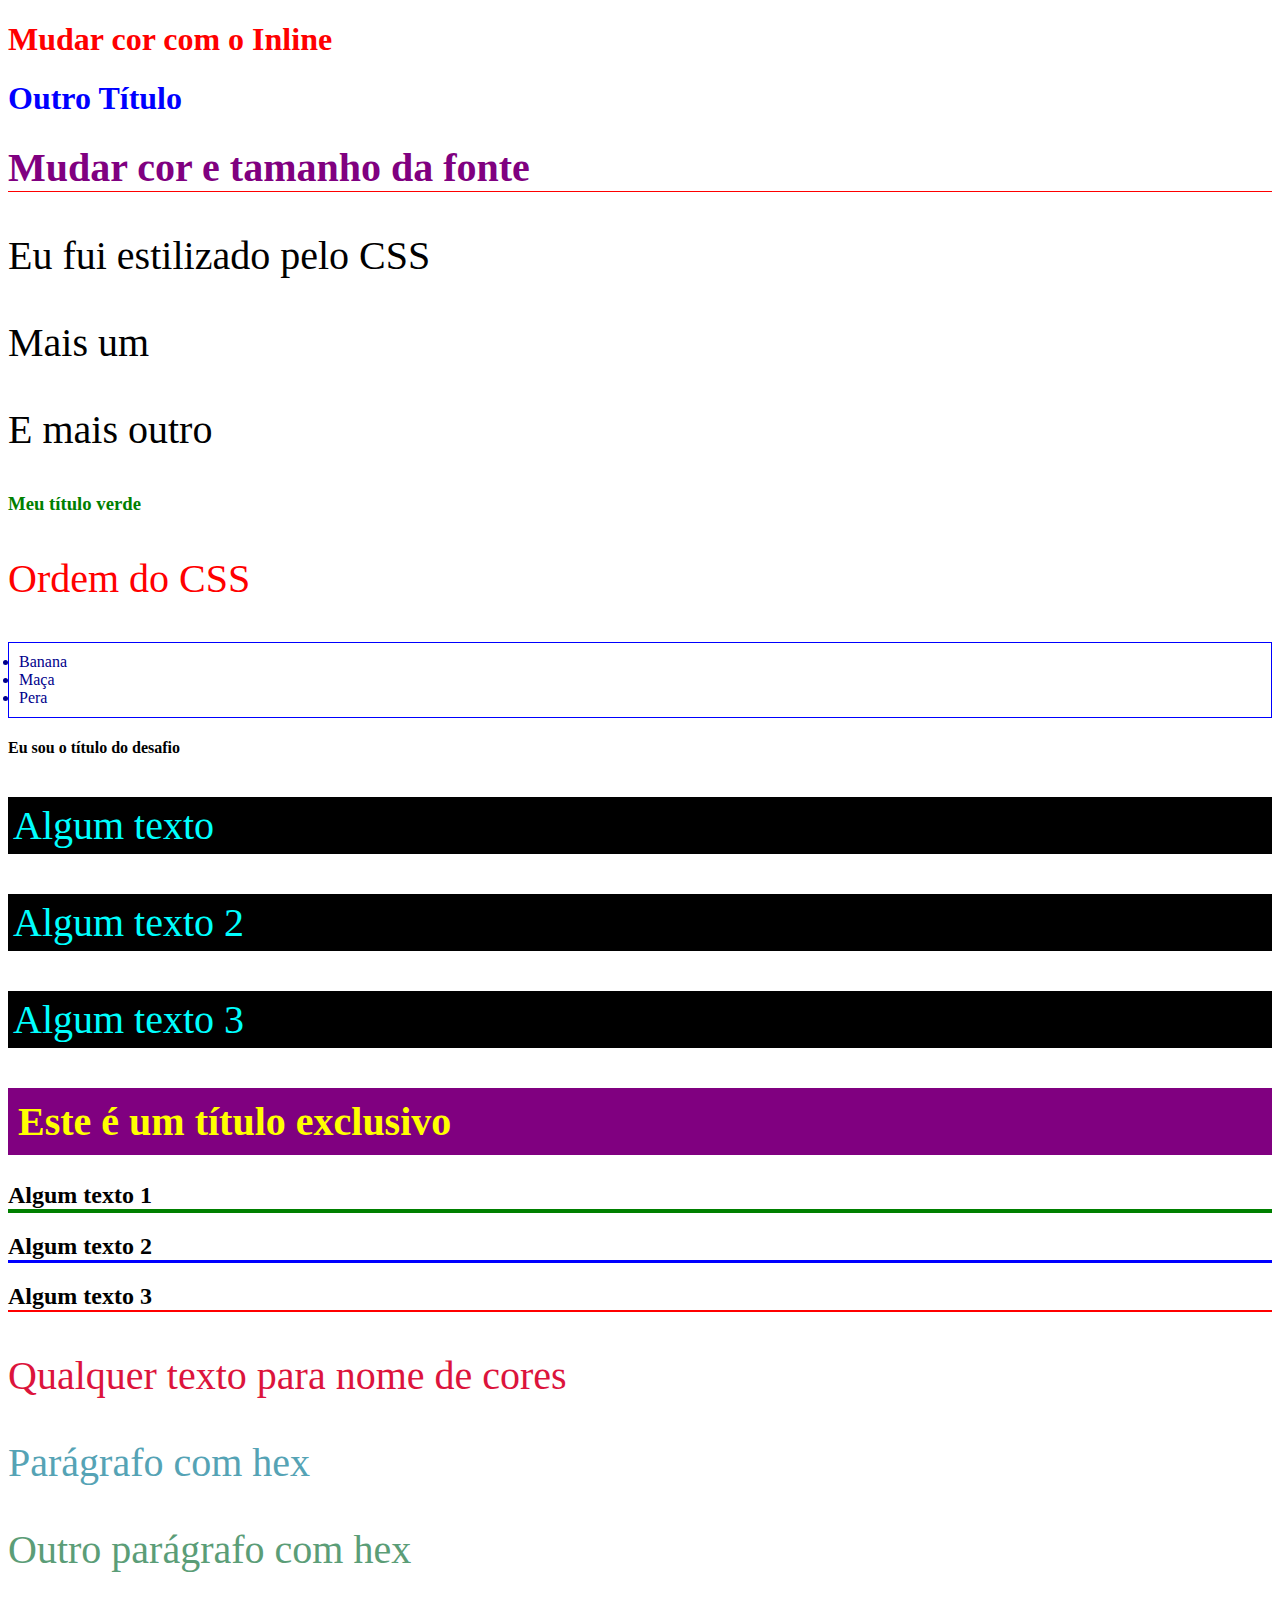
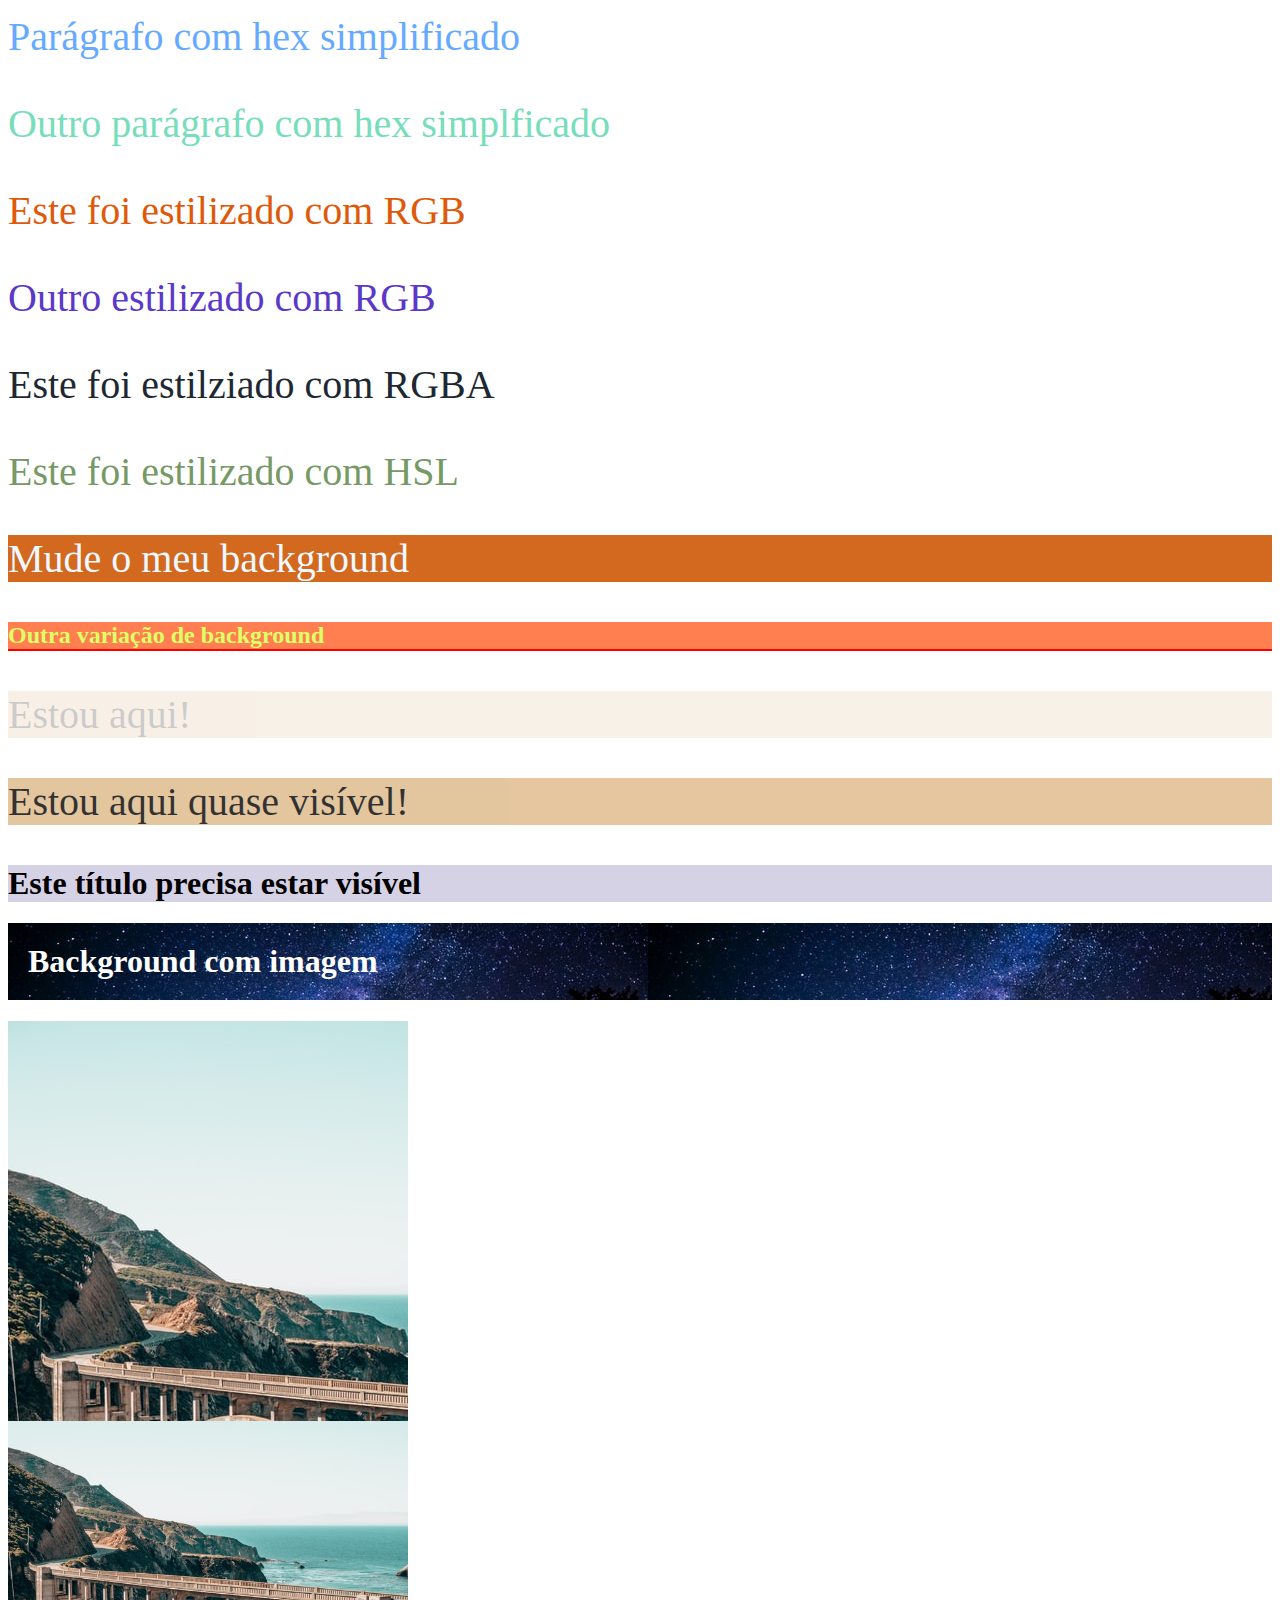
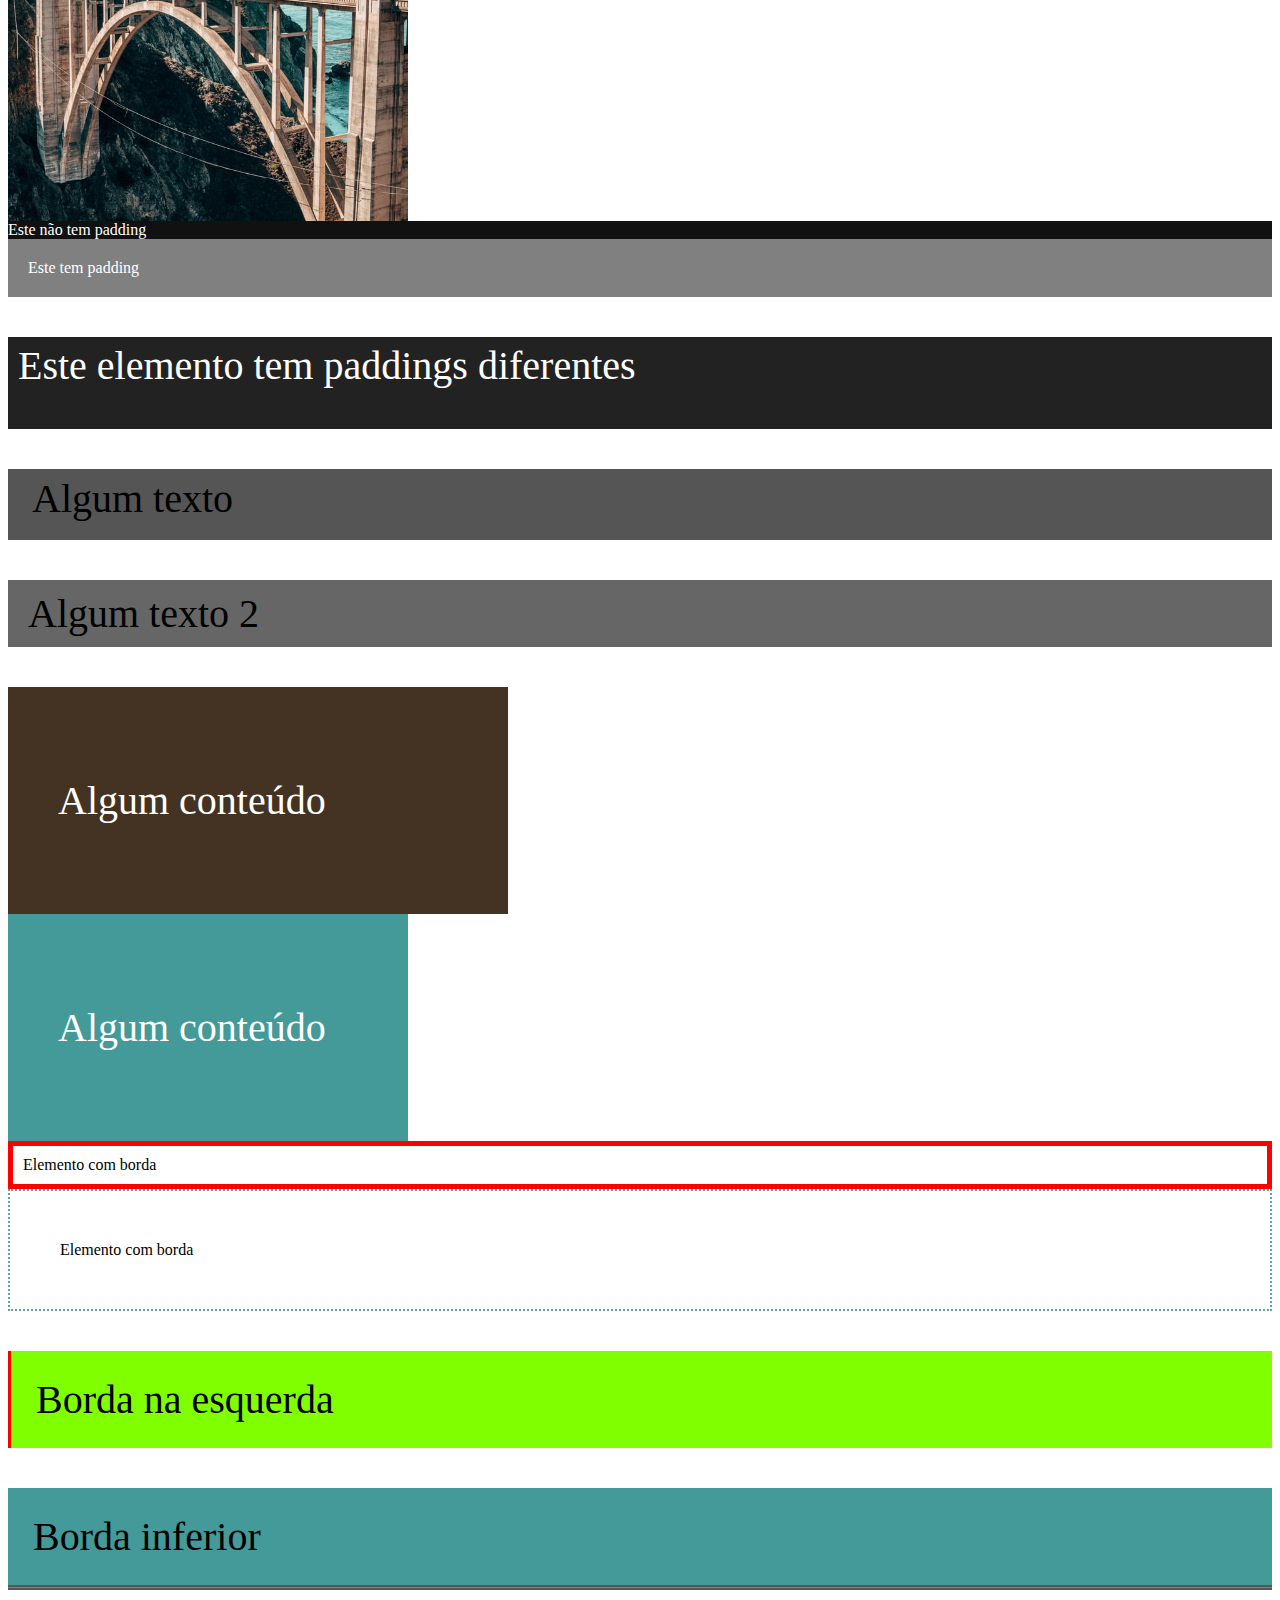
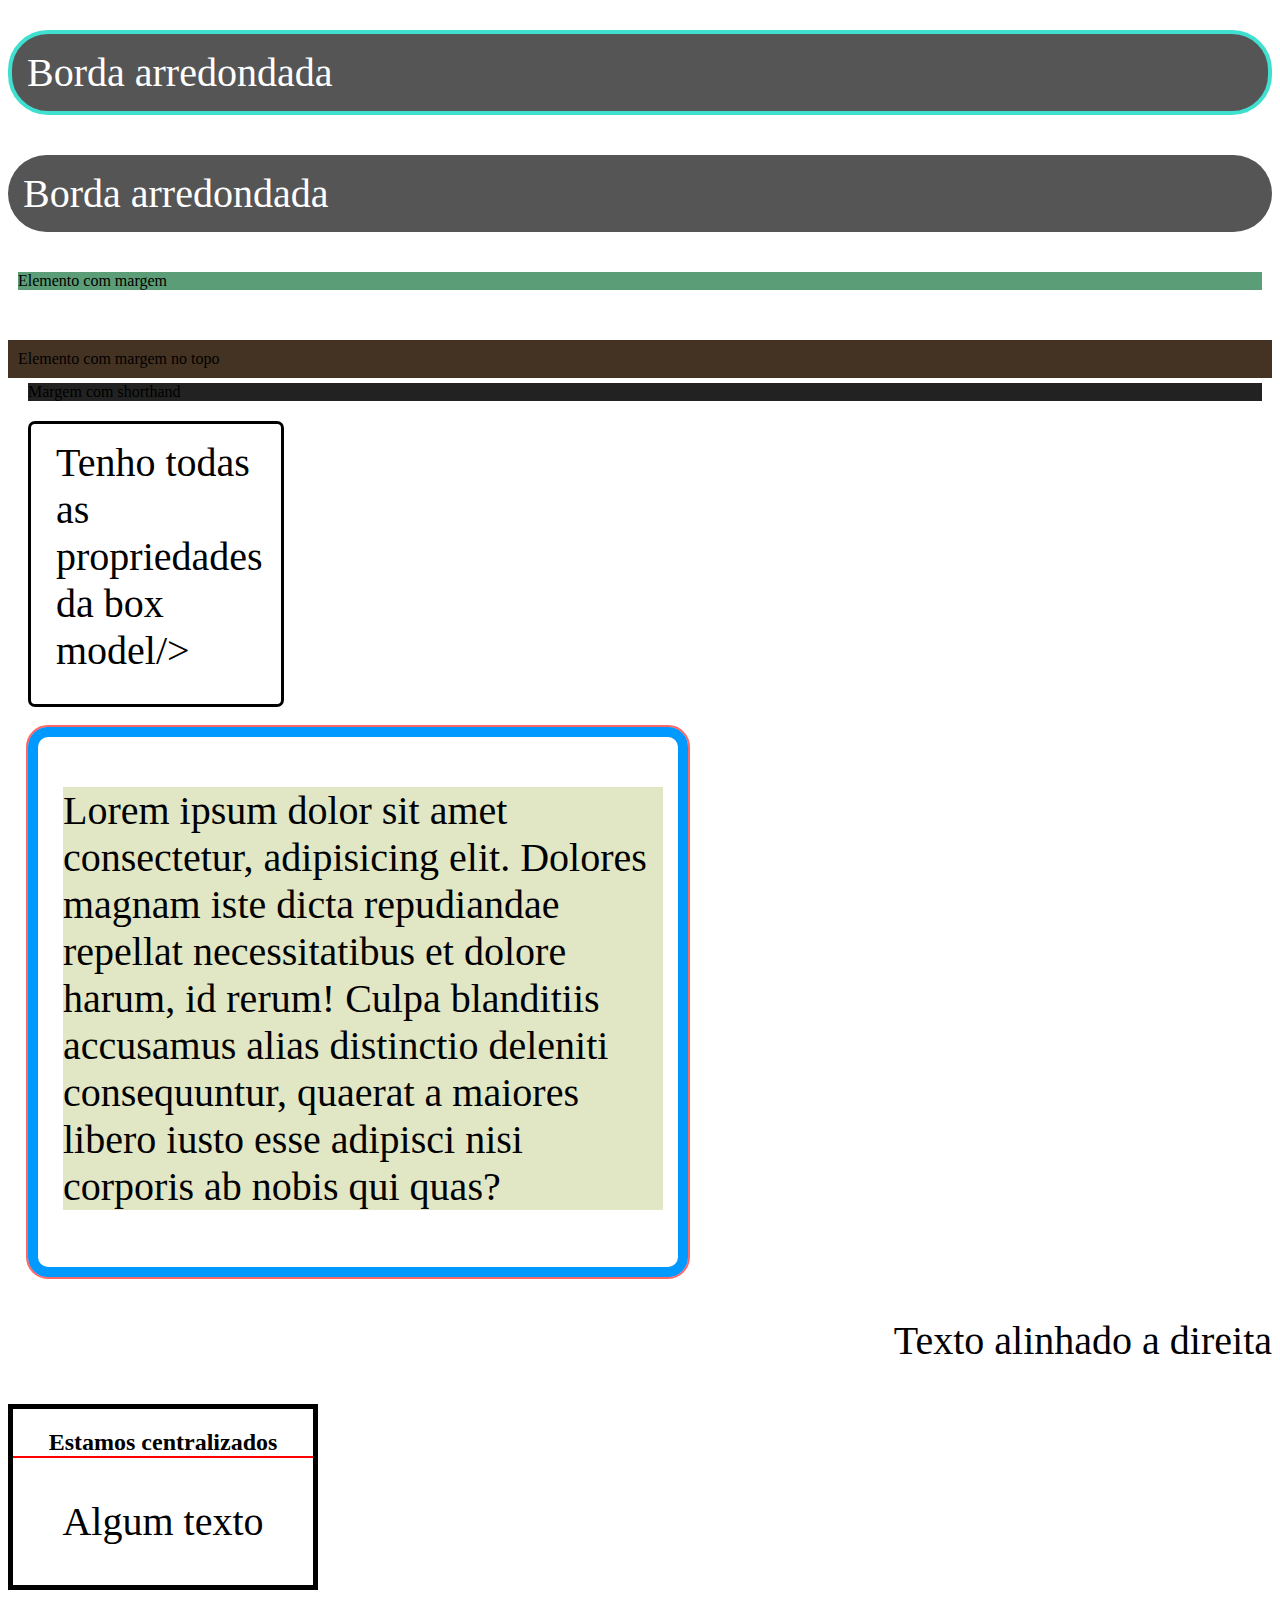
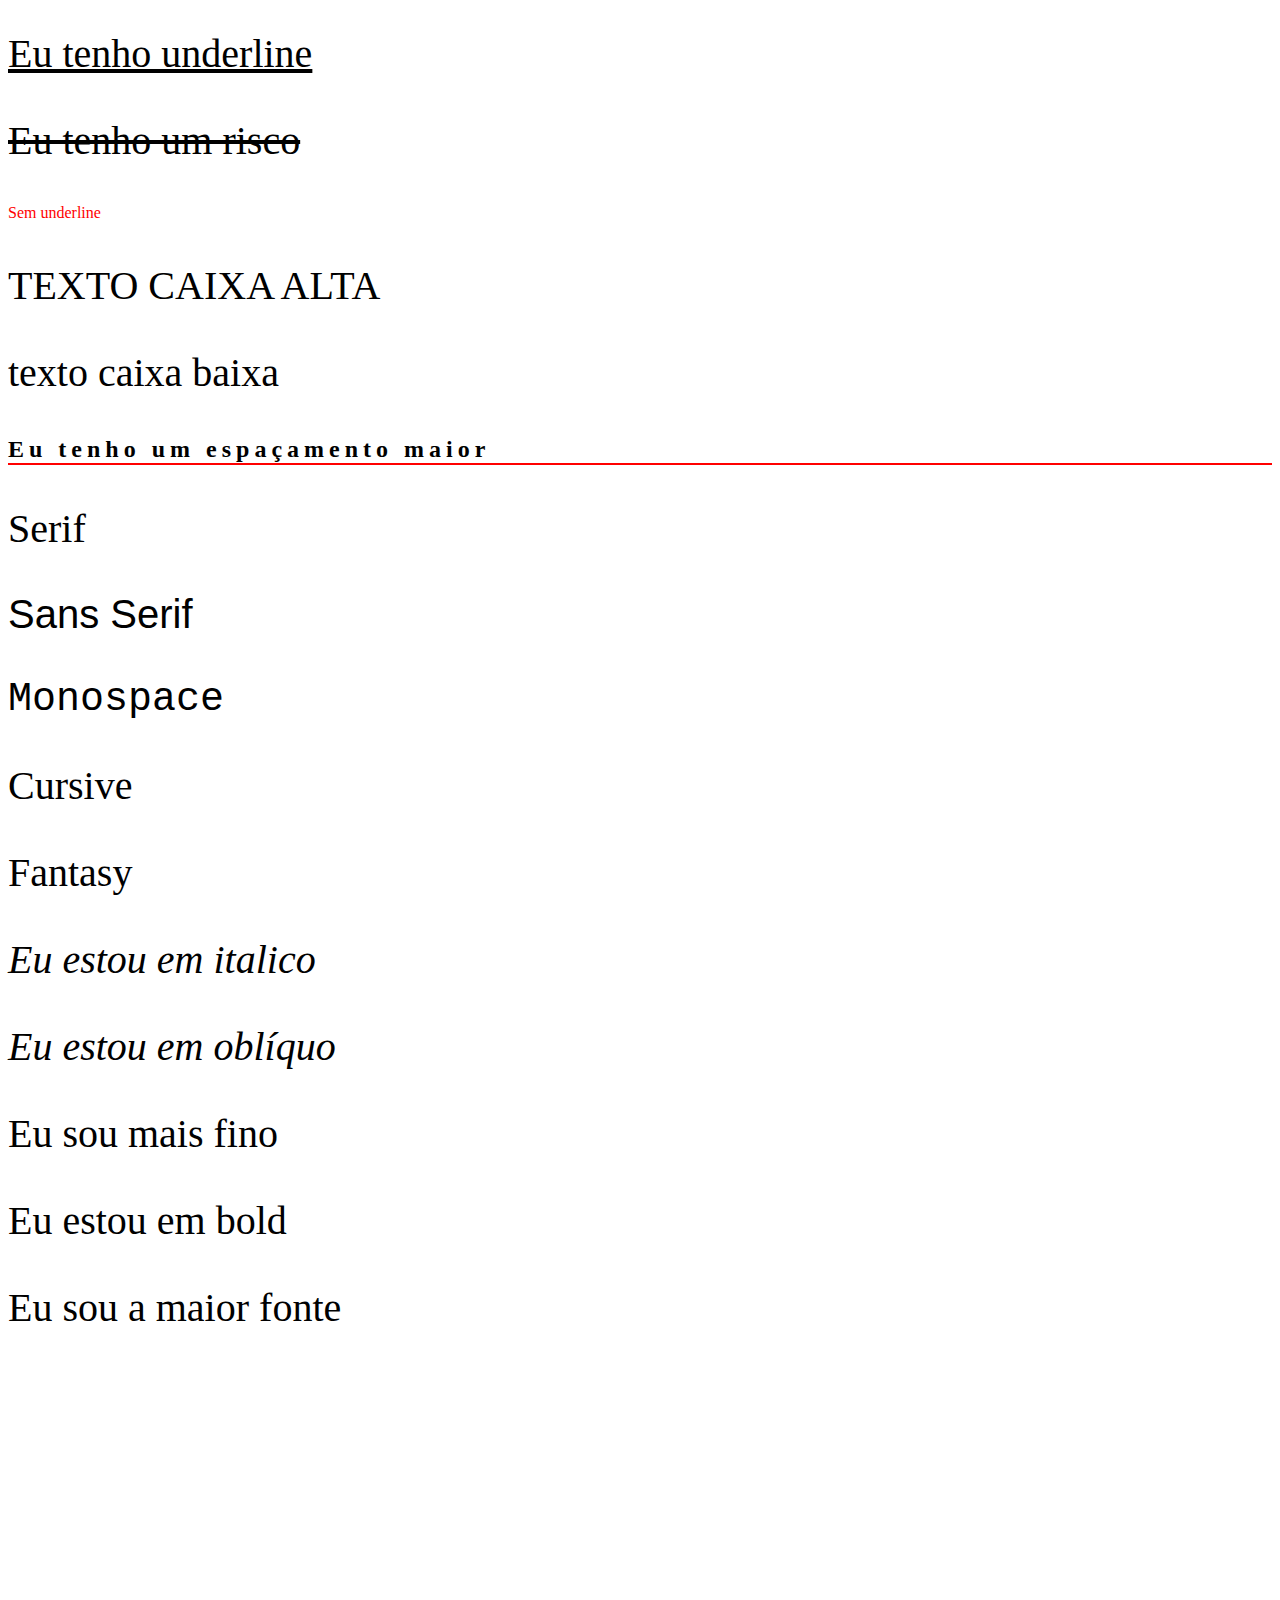
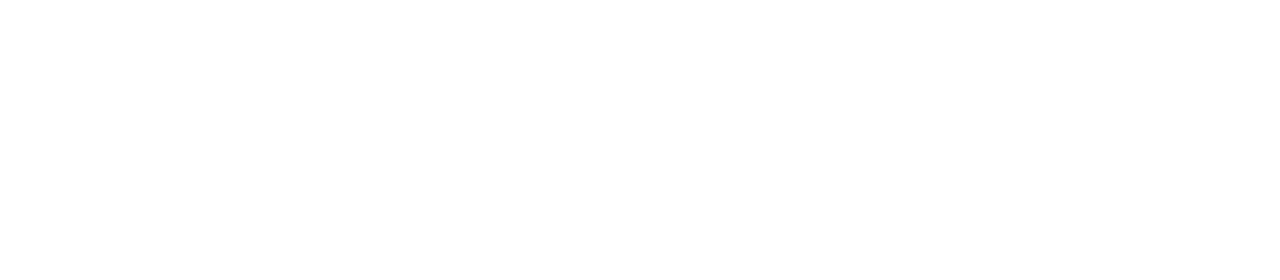
==== Curso/index.html @ 687581b0 "Antes tarde do que nunca" ====
<!DOCTYPE html>
<html lang="pt">

<head>
    <meta charset="UTF-8" />
    <meta name="viewport" content="width=device-width, initial-scale=1.0" />
    <title>CSS</title>
    <style>
        p {
            /* color: gold; */
            font-size: 40px;
        }
    </style>

    <!-- Cascading Style Sheets CSS-->

    <link rel="stylesheet" href="css/styles.css" />
    <link rel="stylesheet" href="css/lists.css" />
</head>

<body>
    <!--1 - Inline CSS-->
    <h1 style="color: red">Mudar cor com o Inline</h1>
    <h1 style="color: blue">Outro Título</h1>

    <!-- 2 - Múltiplas regras-->
    <h1 style="
                color: purple;
                font-size: 40px;
                border-bottom: 1px solid red;
            ">
        Mudar cor e tamanho da fonte
    </h1>

    <!-- 3 - Internal CSS-->

    <p>Eu fui estilizado pelo CSS</p>
    <p>Mais um</p>
    <p>E mais outro</p>

    <!-- 4 - External CSS-->

    <h3>Meu título verde</h3>

    <!-- 5 - Ordem do CSS-->
    <p style="color: red">Ordem do CSS</p>

    <!-- 6 - Multiplos CSS-->
    <ul>
        <li>Banana</li>
        <li>Maça</li>
        <li>Pera</li>
    </ul>

    <!-- 7 - desafio 2-->

    <h4>Eu sou o título do desafio</h4>

    <!-- 8 - Classes -->
    <p class="paragraph">Algum texto</p>
    <p class="paragraph">Algum texto 2</p>
    <p class="paragraph">Algum texto 3</p>

    <!-- 9 - Id -->
    <h1 id="exclusive-title">Este é um título exclusivo</h1>

    <!-- 10 - Multiplas regras, ordem do css -->

    <h2 id="algum-titulo" class="title">Algum texto 1</h2>
    <h2 class="title">Algum texto 2</h2>
    <h2>Algum texto 3</h2>

    <!-- 11 - Nome de cor -->

    <p class="color-name">Qualquer texto para nome de cores</p>

    <!-- 12 - Hex -->

    <p class="hex">Parágrafo com hex</p>
    <p class="hex-2">Outro parágrafo com hex</p>

    <!-- 13 - Hex Simplificado -->

    <p class="hex-simplificado">Parágrafo com hex simplificado</p>
    <p class="hex-simplficado2">Outro parágrafo com hex simplficado</p>

    <!-- 14 - RGB -->

    <p class="rgb">Este foi estilizado com RGB</p>
    <p class="mixed-rgb">Outro estilizado com RGB</p>

    <!-- 15 - RGBA -->
    <p class="rgba">Este foi estilziado com RGBA</p>

    <!-- 16 - HSL -->

    <p class="hsl">Este foi estilizado com HSL</p>

    <!-- 17 - Background Color -->

    <p class="bg">Mude o meu background</p>
    <h2 class="bg-2">Outra variação de background</h2>

    <!-- 18 - Opacidade no Background -->

    <div class="bg-opacity">
        <p>Estou aqui!</p>
    </div>

    <div class="bg-opacity-2">
        <p>Estou aqui quase visível!</p>
    </div>

    <!-- 19 - Opacidade no Background com RGBa -->
    <div class="rgba-opacity">
        <h1>Este título precisa estar visível</h1>
    </div>

    <!-- 20 - Background Image -->
    <h1 class="bg-image">Background com imagem</h1>

    <!-- 21 - Centralizar imagem de background -->
    <div class="not-centered-bg"></div>
    <div class="centered-bg"></div>

    <!-- 22 - Largura e Altura -->
    <div class="height-width"></div>
    <div class="height-width-2"></div>

    <!-- 23 - Padding -->

    <div class="without-padding">Este não tem padding</div>
    <div class="padding">Este tem padding</div>

    <!-- 24 - Padding individual-->
    <p class="padding-individual">Este elemento tem paddings diferentes</p>

    <!-- 25 - Shsorthand padding-->
    <p class="shorthand-padding">Algum texto</p>
    <p class="shorthand-padding-2">Algum texto 2</p>
    
    <!-- 26 Padding com Width-->
     <div class="without-border-box">
        <p>Algum conteúdo</p>

     </div>
     <div class="border-box">
        <p>Algum conteúdo</p>
     </div>

     <!-- 27 - Border -->
     <div class="border">Elemento com borda</div>
     <div class="border-2">Elemento com borda</div>
     
     <!-- 28 - Border, lados individuais -->
      <p class="boorder-left">Borda na esquerda</p>
      <p class="boorder-bottom">Borda inferior</p>

     <!-- 29 - Border arredondada-->
      <p class="rounded-p">Borda arredondada</p>
      <p class="rounded-p-2">Borda arredondada</p>

     <!-- 30 - Margem-->
      <div class="margin">Elemento com margem</div>
      <div class="margin-top">Elemento com margem no topo</div>
      <div class="margin-shorthand">Margem com shorthand</div>
   
     <!-- 31 - Box Model --> 
      <p class="box-model">Tenho todas as propriedades da box model/>

    <!-- 32 - Desafio 3 -->
     <div id="box-model">
        <p class="texto">Lorem ipsum dolor sit amet consectetur, adipisicing elit. Dolores magnam iste dicta repudiandae repellat necessitatibus et dolore harum, id rerum! Culpa blanditiis accusamus alias distinctio deleniti consequuntur, quaerat a maiores libero iusto esse adipisci nisi corporis ab nobis qui quas?</p>
     </div>

     <!-- 33 - Text align -->
      <p class="text-align">Texto alinhado a direita</p>
      <div class="container-center">
        <h2>Estamos centralizados</h2>
        <p>Algum texto</p>
      </div>

      <!-- 34 - Text decoration -->

      <p class="underline">Eu tenho underline</p>
      <p class="line-trough">Eu tenho um risco</p>
      <a href="" class="remove-underline">Sem underline</a>

      <!-- 35 - Text transform -->

      <p class="text-trans">texto caixa alta</p>
      <p class="text-lowercase">TEXTO CAIXA BAIXA</p>

      <!-- 36 - Letter Spacing -->
      <h2 class="spacing">Eu tenho um espaçamento maior</h2>

      <!-- 37 - Font Family -->
       <p class="serif">Serif</p>
       <p class="sans-serif">Sans Serif</p>
       <p class="monospace">Monospace</p>
       <p class="cursive">Cursive</p>
       <p class="fantasy">Fantasy</p>

       <!-- 38 - Font Syle -->

        <p class="italico">Eu estou em italico</p>       
        <p class="oblique">Eu estou em oblíquo</p>

        <!-- 39 Font Weight -->

        <p class="thin">Eu sou mais fino</p>
        <p class="bold">Eu estou em bold</p>
        <p class="bolder">Eu sou a maior fonte</p>
    </body>

</html>
---- Curso/css/styles.css ----
/* 4 - External */
body {
    padding-bottom: 500px;
}

h3 {
    color: green;
}

/* Classes */
.paragraph {
    background-color: black;
    color: aqua;
    padding: 5px;
}

/* Id's */
#exclusive-title {
    background-color: purple;
    color: yellow;
    padding: 10px;
    font-size: 40px;
}
/* Ordem das regras */

h2 {
    border-bottom: 2px solid red;
}

.title {
    border-bottom: 3px solid blue;
}
/* Id's */
#algum-titulo {
    border-bottom: 4px solid green;
}

/* Nome de cores */

.color-name {
    color: crimson;
}
/* Cor com hexadecimal */
.hex {
    color: #55a3b5;
}

.hex-2 {
    color: #5b9d77;
}

.hex-simplificado {
    color: #6af;
    /* Simplificamos #66AAFF */
}

.hex-simplficado2 {
    color: #7db;
    /* Simplificamos #77DDBB */
}
/* Cor com RGB */
.rgb {
    color: rgb(222, 90, 10);
}

.mixed-rgb {
    color: rgb(90, 57, 200);
}
/* Cor com RGBa */
.rgba {
    color: rgba(30, 40, 50, 3);
}
/* Cor com HSL */
.hsl {
    color: hsl(100, 20%, 50%);
}
/* Cor do Background */
.bg {
    background-color: chocolate;
    color: aliceblue;
}

.bg-2 {
    background-color: coral;
    color: #ddff66;
}
/* Opacidade do Background */
.bg-opacity {
    background-color: burlywood;
    opacity: 0.2;
}

.bg-opacity-2 {
    background-color: burlywood;
    color: #000;
    opacity: 0.8;
}
/* Opacidade do Background com RGBa */
.rgba-opacity {
    background-color: rgba(50, 30, 123, 0.2);
    color: #000;
}

.bg-image {
    background-image: url("/Curso/img/nature.jpg");
    color: #fff;
    padding: 20px;
}

.not-centered-bg,
.centered-bg {
    height: 400px;
    width: 400px;
    background-image: url("../img/bridge.jpg");
}

.centered-bg {
    background-position: center;
    background-size: cover;
}

/*padding */
.without-padding,
.padding {
    background-color: #111;
    color: #fff;
}

.padding {
    padding: 20px;
    background-color: grey;
}

/*padding individual*/

.padding-individual {
    background-color: #222;
    color: #fff;
    padding-top: 5px;
    padding-left: 10px;
    padding-right: 20px;
    padding-bottom: 40px;
}

/*Shorthand padding */

.shorthand-padding {
    background-color: #555;
    padding: 6px 12px 18px 24px;
}

.shorthand-padding-2 {
    background-color: #666;
    padding: 10px 20px;
}

/*Padding com Width*/

.without-border-box {
    background-color: #432;
    color: #fff;
    width: 400px;
    padding: 50px;
}

.border-box {
    background-color: #499;
    color: #fff;
    width: 400px;
    padding: 50px;
    box-sizing: border-box;
}

.border {
    border: 5px solid red;
    padding: 10px;
}

.border-2 {
    border: 2px dotted #55a3b5;
    padding: 50px;
}

/* Borda individual */
.boorder-left {
    border-left: 3px solid red;
    background-color: chartreuse;
    padding: 25px;
}

.boorder-bottom {
    border-bottom: 5px double #555;
    background-color: #499;
    padding: 25px;
}

/* Borda arredondada */
.rounded-p {
    border: 4px solid turquoise;
    background-color: #555;
    color: #fff;
    padding: 15px;
    border-radius: 40px;
}

.rounded-p-2 {
    background-color: #555;
    color: #fff;
    padding: 15px;
    border-radius: 40px;
}

/* Margem */
.margin {
    margin: 10px;
    background-color: #5b9d77;
}
.margin-top {
    margin-top: 50px;
    background-color: #432;
    padding: 10px;
}

.margin-shorthand {
    background-color: #222;
    margin: 5px 10px 15px 20px;
}
/* Box Model */
.box-model {
    margin: 20px;
    padding: 15px 25px;
    border: 3px solid black;
    border-radius: 7px;
    width: 200px;
    height: 250px;
}
/* Desafio 3 */

#box-model {
    padding: 10px 15px 20px 25px;
    outline: 2px solid rgba(255, 0, 0, 0.596);
    margin: 20px;
    border: 10px solid rgb(0, 153, 255);
    border-radius: 20px;
    width: 600px;
    height: 500px;
}
/* Text align */
.texto {
    background-color: rgb(225, 230, 197);
}

.text-align {
    text-align: right;
}

.container-center {
    text-align: center;
    width: 300px;
    border: 5px solid #000;
}

/* Text decoration */

.underline {
    text-decoration: underline;
}

.line-trough {
    text-decoration: line-through;
}

.remove-underline {
    text-decoration: none;
    color: red;
}

/* Text transform */

.text-trans {
    text-transform: uppercase;
}

.text-lowercase {
    text-transform: lowercase;
}

/* Letter Spacing */

.spacing {
    letter-spacing: 5px;
}

/* Font Family */
.serif {
    font-family: serif;
}

.sans-serif {
    font-family: sans-serif;
}

.monospace {
    font-family: monospace;
}

.cursive {
    font-family: cursive;
}

.fantasy {
    font-family: fantasy;
}

/* Font Style */

.italico {
    font-style: italic;
}

.oblique {
    font-style: oblique;
}

/* Font Weight */
---- Curso/css/lists.css ----
ul {
    border: 1px solid blue;
    padding: 10px;
}

li {
    color: darkblue;
}
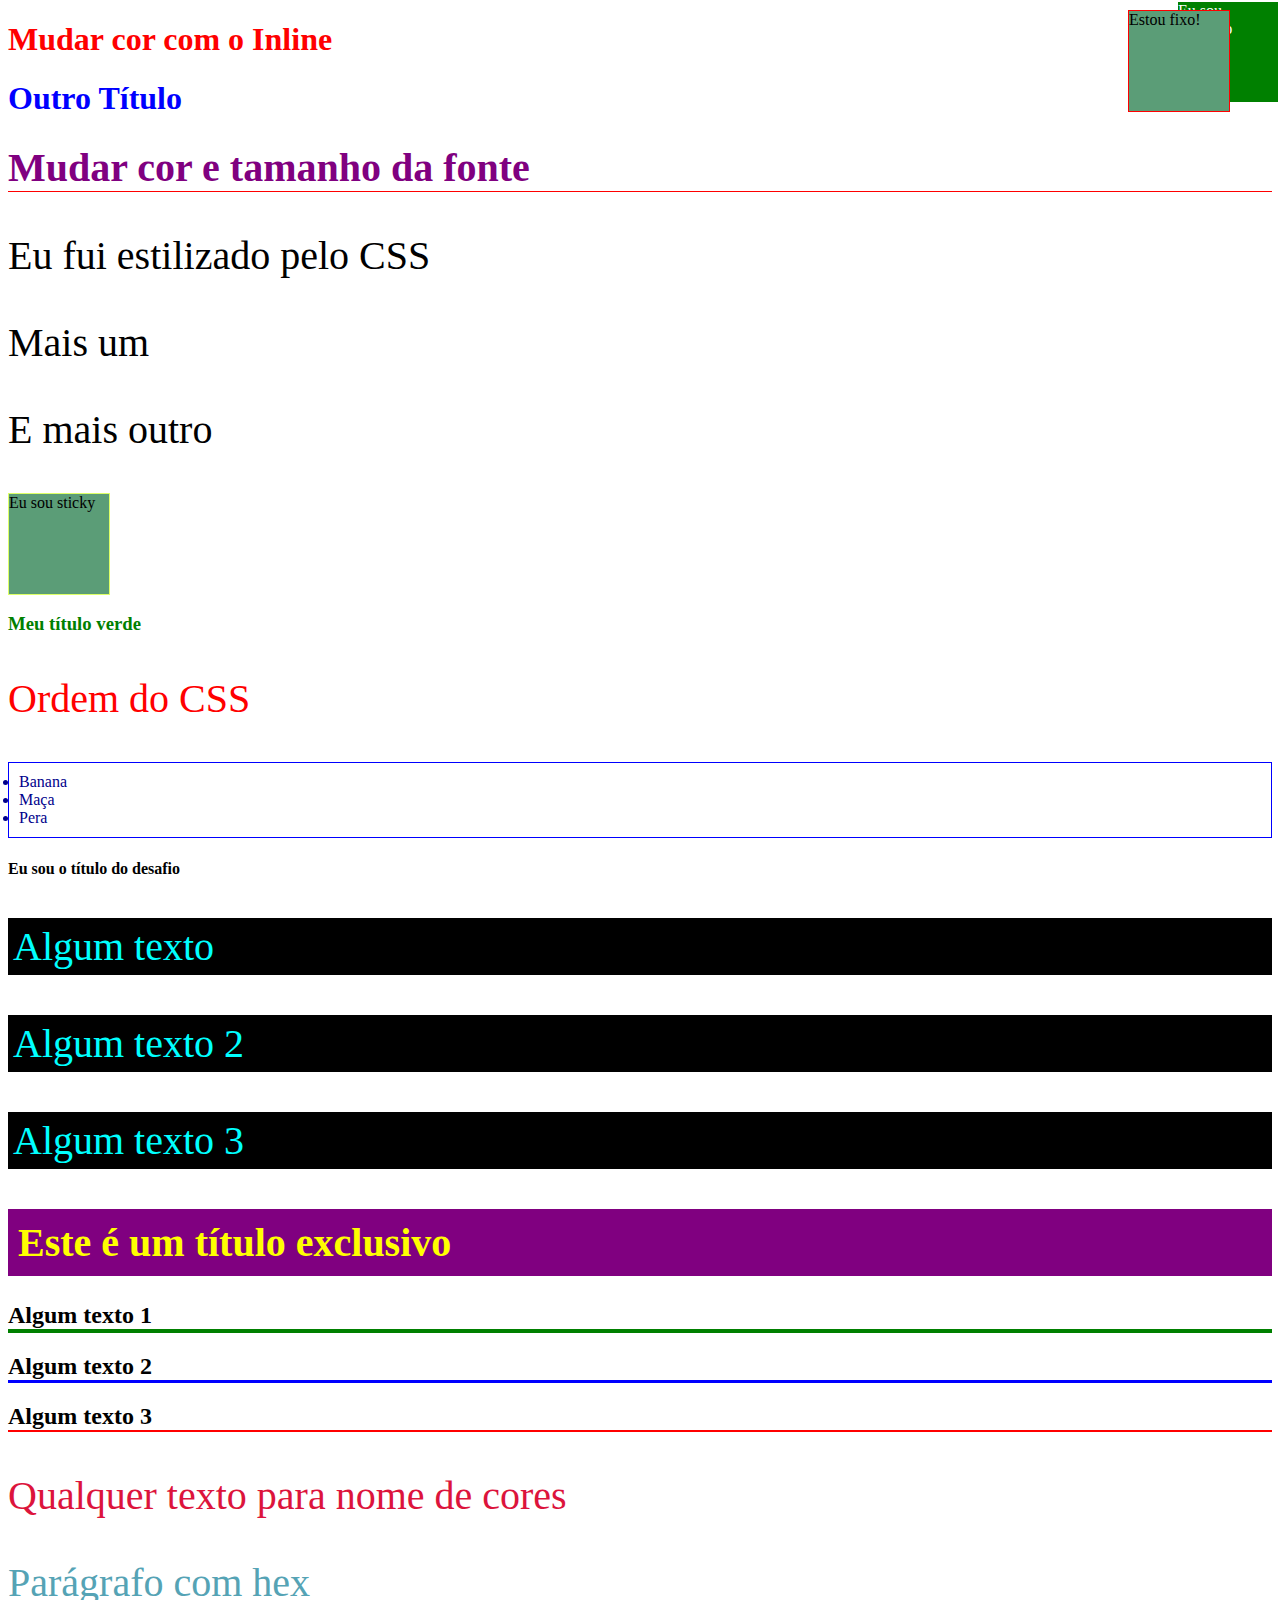
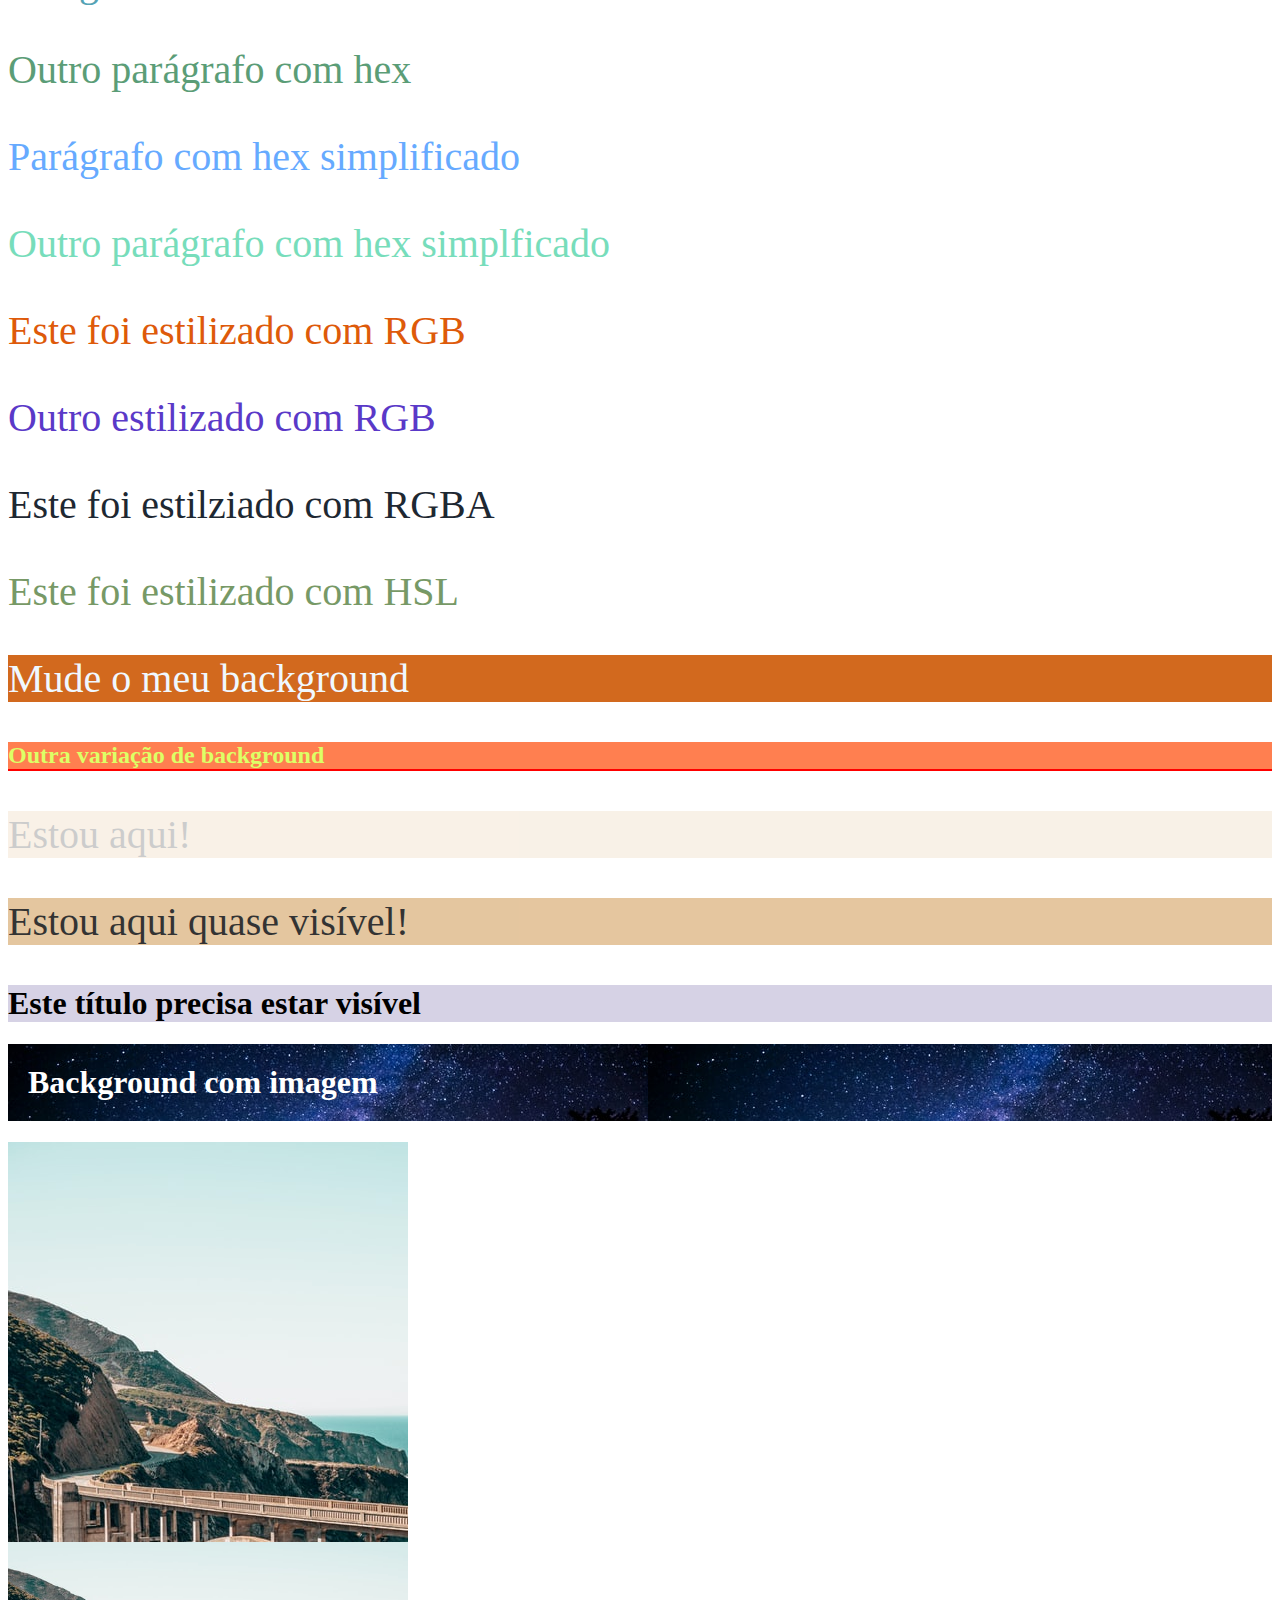
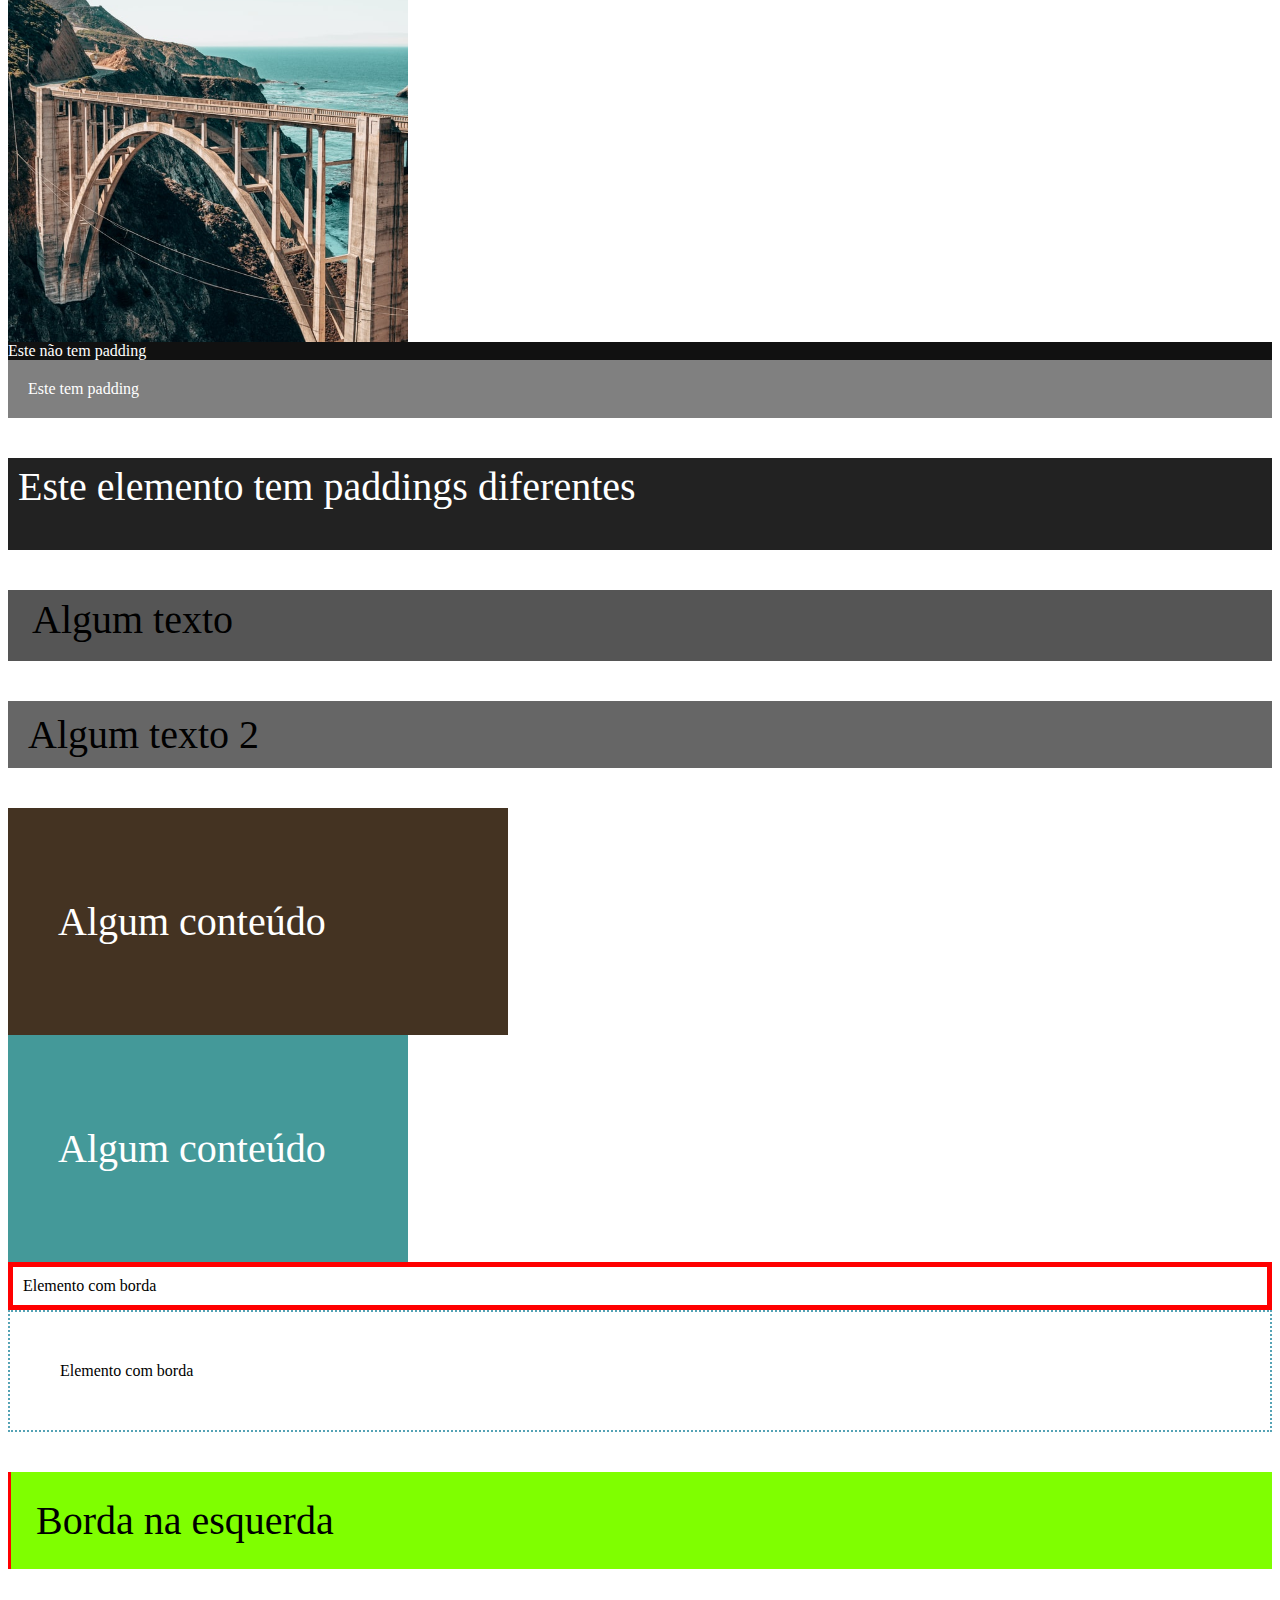
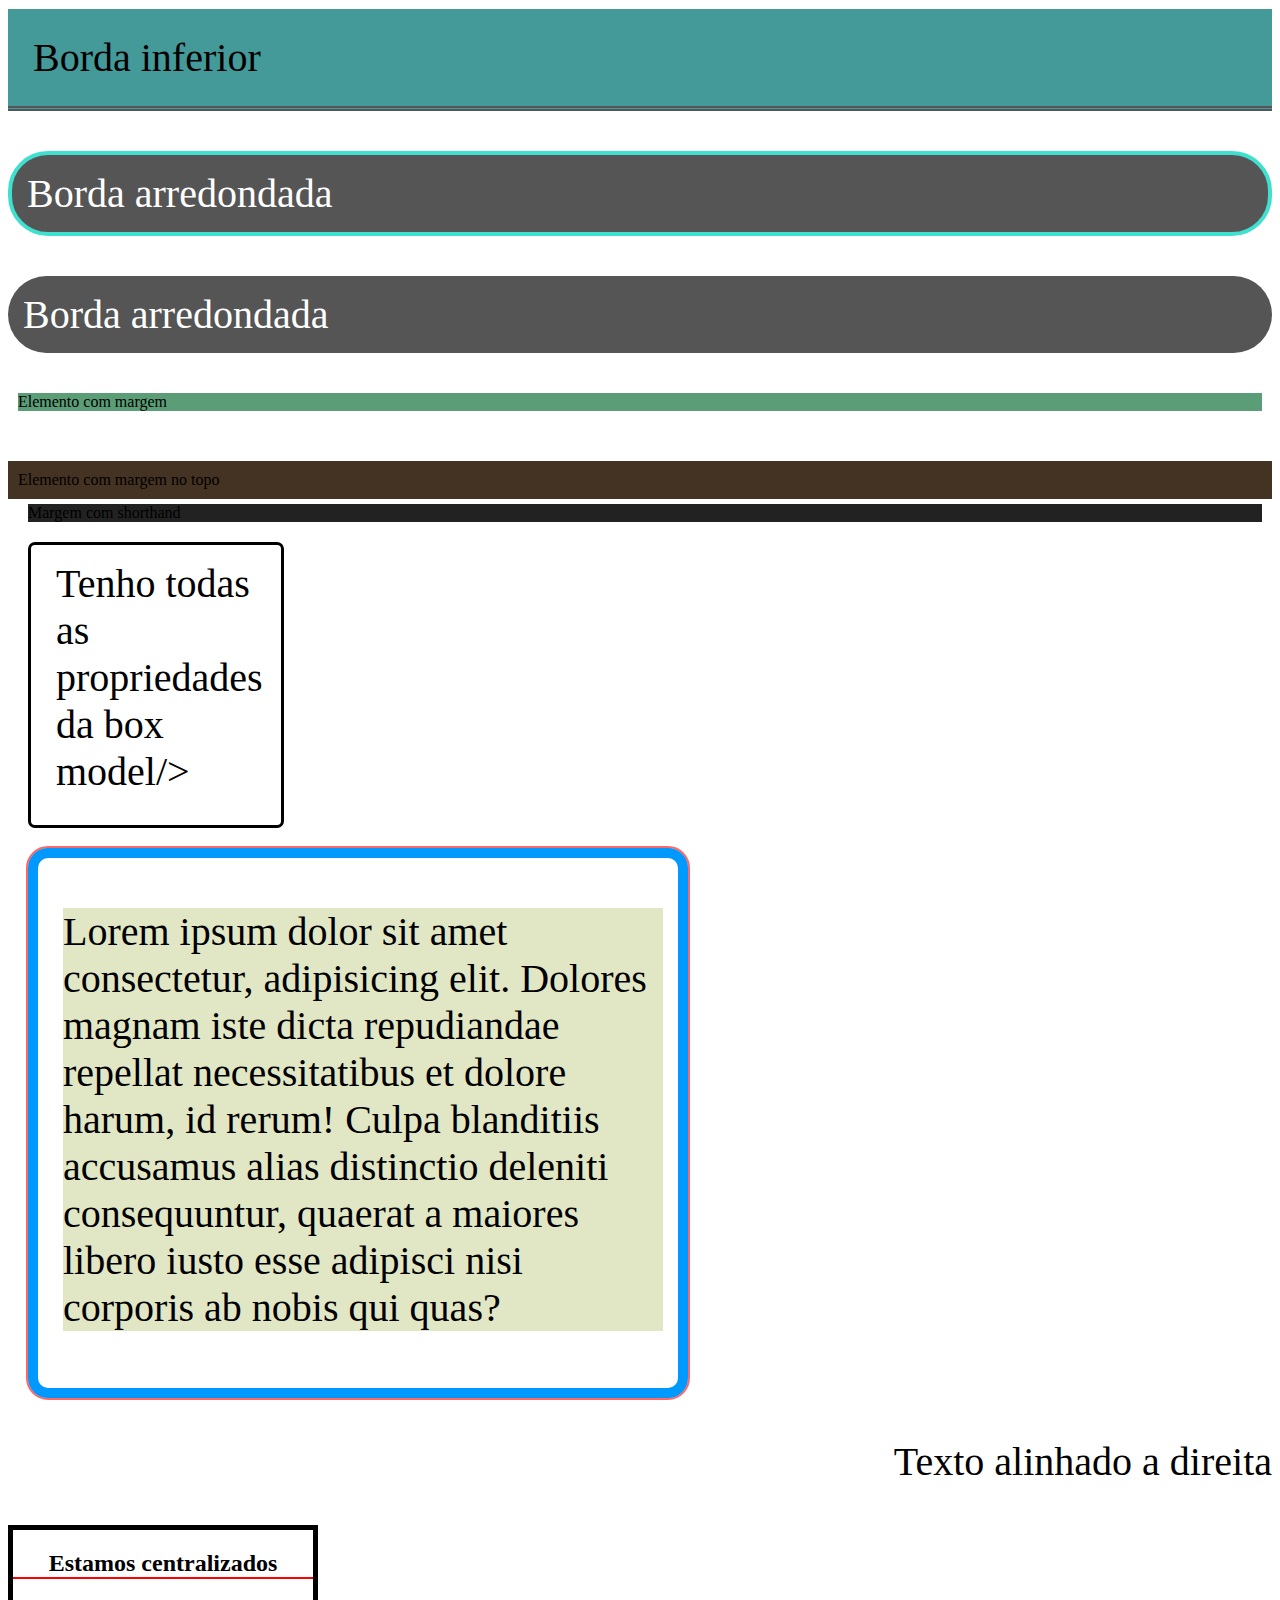
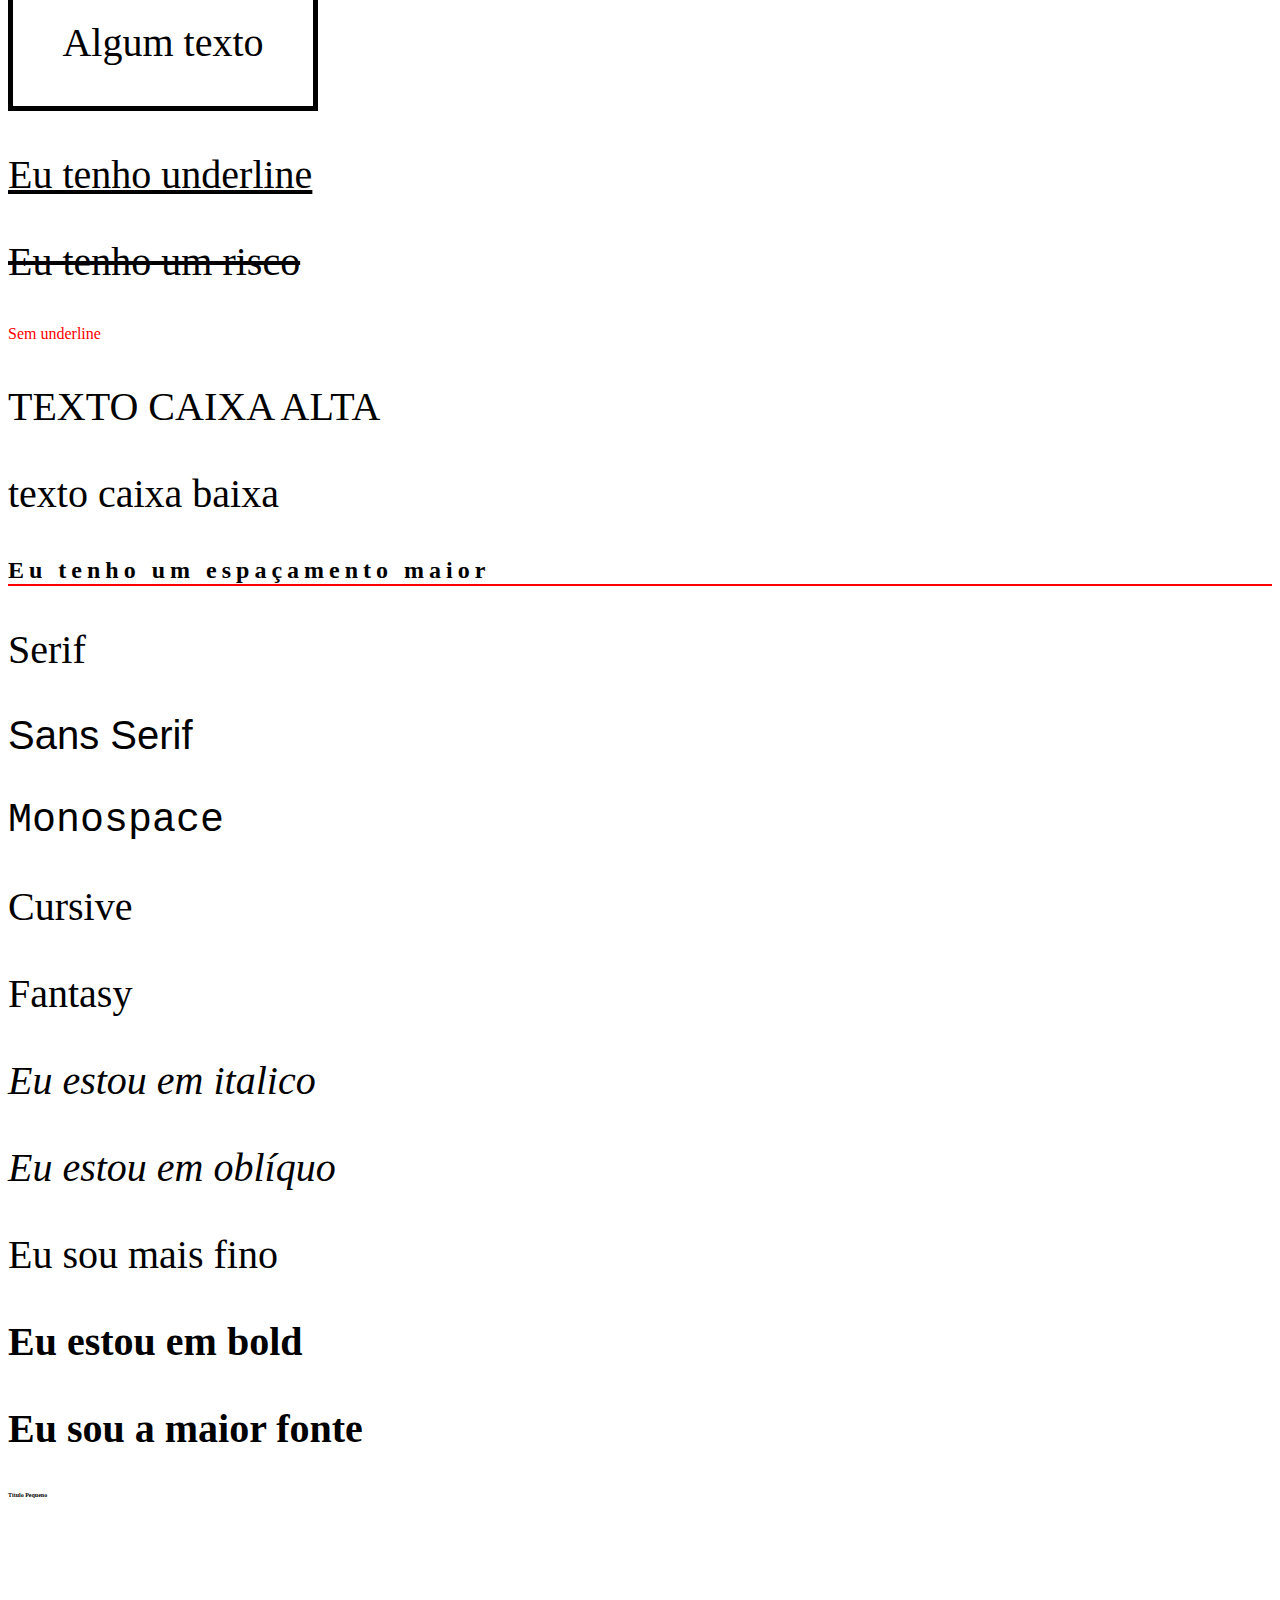
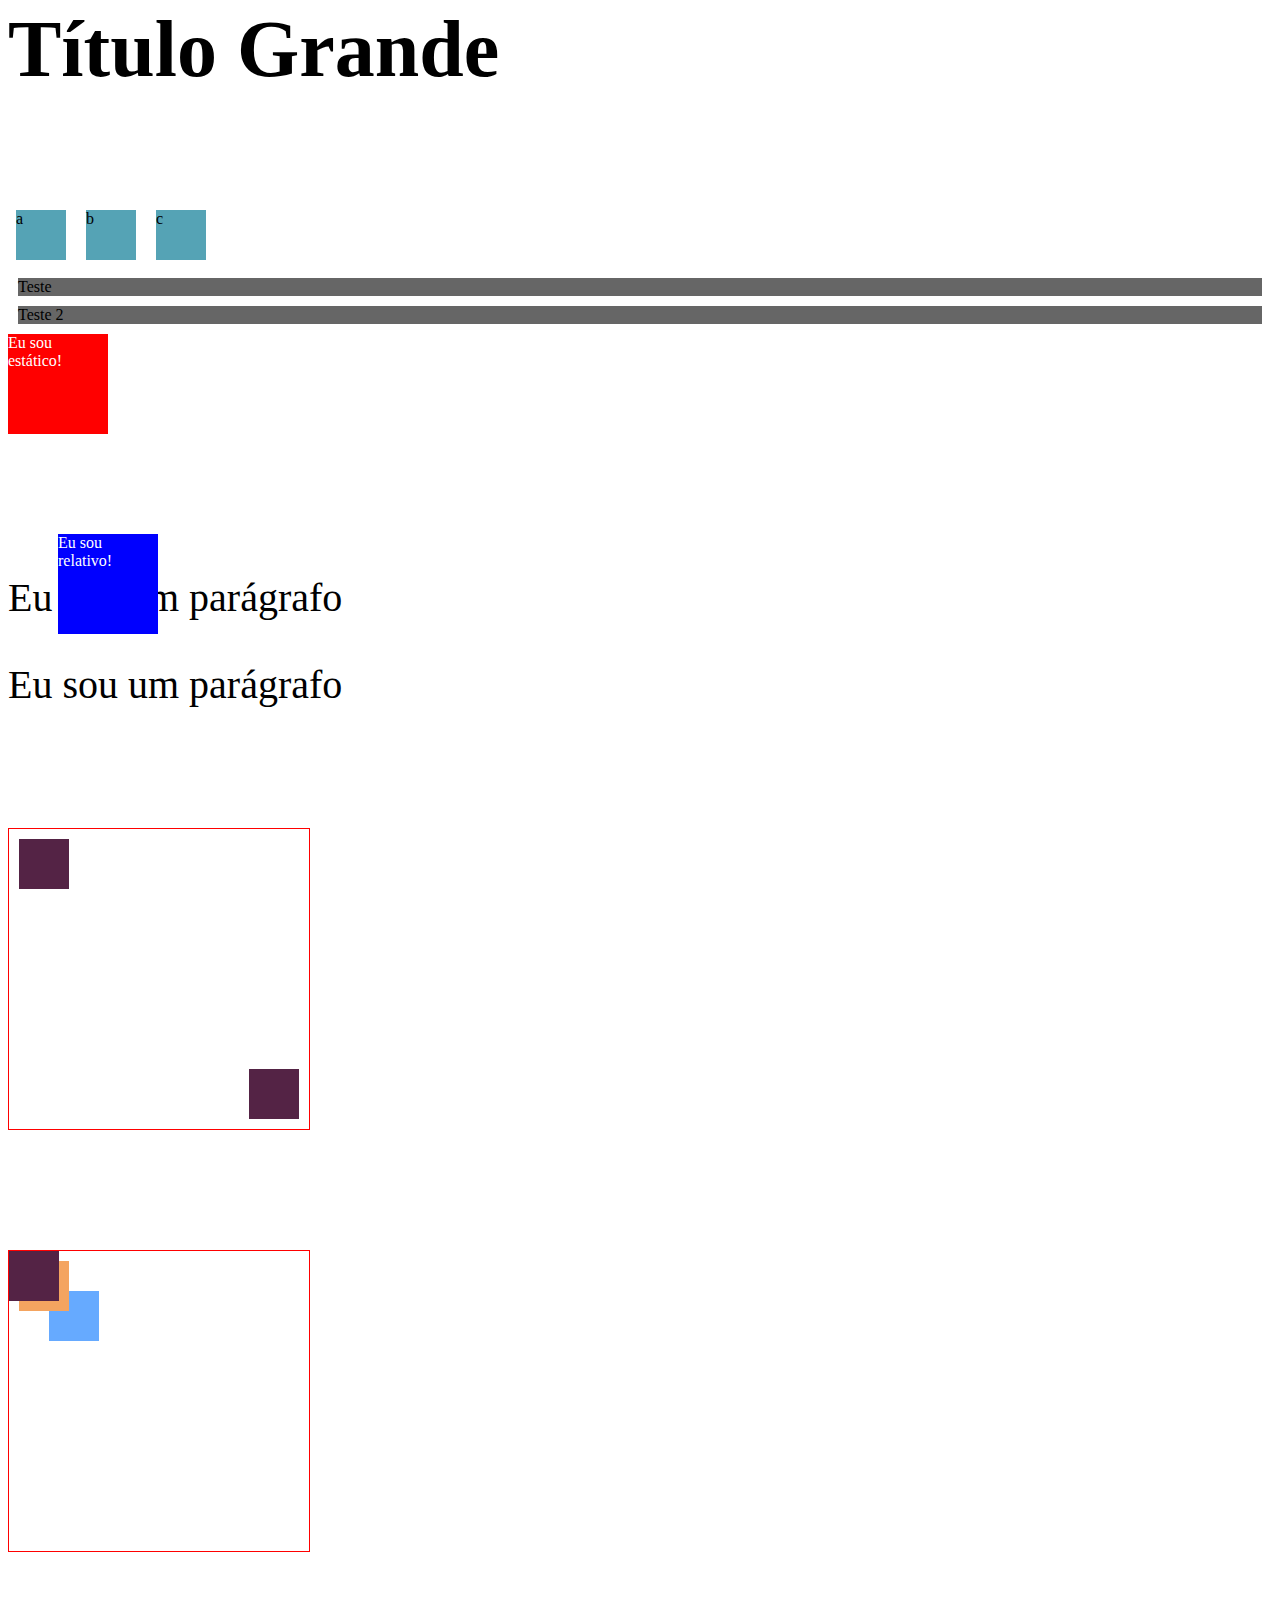
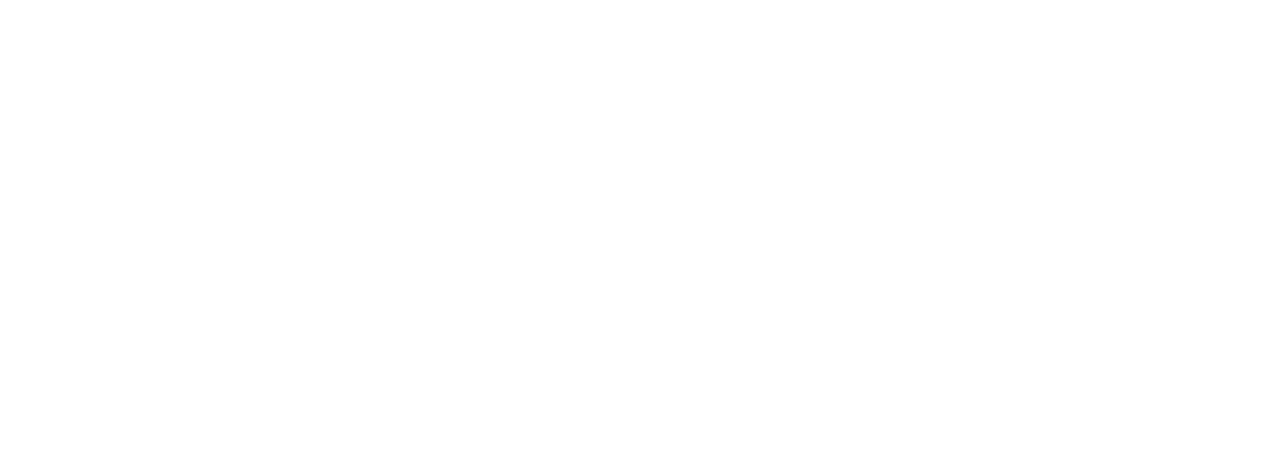
==== commit df01fee8: "chore: continuidade do curso" ====
--- a/Curso/index.html
+++ b/Curso/index.html
@@ -4,7 +4,7 @@
 <head>
     <meta charset="UTF-8" />
     <meta name="viewport" content="width=device-width, initial-scale=1.0" />
-    <title>CSS</title>
+    <title>Curso Udemy</title>
     <style>
         p {
             /* color: gold; */
@@ -38,6 +38,8 @@
     <p>Mais um</p>
     <p>E mais outro</p>
 
+    <!-- 48 - Sticky -->
+     <div class="sticky"><span>Eu sou sticky</span></div>
     <!-- 4 - External CSS-->
 
     <h3>Meu título verde</h3>
@@ -206,12 +208,63 @@
         <p class="italico">Eu estou em italico</p>       
         <p class="oblique">Eu estou em oblíquo</p>
 
-        <!-- 39 Font Weight -->
+        <!-- 39 - Font Weight -->
 
         <p class="thin">Eu sou mais fino</p>
         <p class="bold">Eu estou em bold</p>
         <p class="bolder">Eu sou a maior fonte</p>
+
+        <!-- 40 - Font Size -->
+
+        <h4 class="small">Título Pequeno</h4>
+        <h4 class="big">Título Grande</h4>
+
+        <!-- 41 - Display -->
+
+        <div class="inline-box">a</div>
+        <div class="inline-box">b</div>
+        <div class="inline-box">c</div>
+        <div class="block">Teste</div>
+        <div class="block">Teste 2</div>
+
+        <!-- 42 - Display none -->
+
+        <p class="invisible">Me encontre se puder</p>
+
+        <!-- 43 - Position Static -->
+
+        <div class="static"><span>Eu sou estático!</span></div>
+
+        <!-- 44 - Position Relative -->
+
+        <div class="relative"><span>Eu sou relativo!</span></div>
+        <p>Eu sou um parágrafo</p>
+
+        <!-- 45 - Position Absolute -->
+        <div class="absolute">Eu sou absoluto</div>
+        <p>Eu sou um parágrafo</p>
+        
+        <!-- 46 - Relative com Absolute -->
+        <div class="relative-container">
+            <div class="absolute-1"></div>
+            <div class="absolute-2"></div>
+        </div>
+
+        <!-- 47 - fixed -->
+
+        <div class="fixed"><span>Estou fixo!</span></div>
+
+        
+        <!-- 49 - Z index -->
+
+        <div class="relative-container">
+            <div class="absolute-3"></div>
+            <div class="absolute-4"></div>
+            <div class="absolute-5"></div>
+        </div>
+
     </body>
 
+
 </html>
 
--- a/Curso/css/styles.css
+++ b/Curso/css/styles.css
@@ -323,3 +323,155 @@
 }
 
 /* Font Weight */
+
+.thin {
+    font-weight: thin;
+}
+
+.bold {
+    font-weight: bold;
+}
+
+.bolder {
+    font-weight: bolder;
+}
+
+/* Font Size */
+
+.small {
+    font-size: 6px;
+}
+
+.big {
+    font-size: 80px;
+}
+
+/* Display */
+.inline-box {
+    width: 50px;
+    height: 50px;
+    background-color: #55a3b5;
+    margin: 8px;
+    display: inline-block;
+}
+
+.block {
+    background-color: #666;
+    display: block;
+    margin: 10px;
+}
+
+/* Display none */
+.invisible {
+    display: none;
+}
+
+/* Position Static */
+
+.static {
+    position: static;
+    background-color: red;
+    color: white;
+    width: 100px;
+    height: 100px;
+}
+
+/* Position Relative */
+.relative {
+    position: relative;
+    background-color: blue;
+    color: white;
+    width: 100px;
+    height: 100px;
+    top: 100px;
+    left: 50px;
+}
+/* Position Absolute */
+.absolute {
+    position: absolute;
+    background-color: green;
+    color: white;
+    width: 100px;
+    height: 100px;
+    top: 2px;
+    right: 2px;
+}
+/* Relative com Absolute */
+
+.relative-container {
+    width: 300px;
+    height: 300px;
+    border: 1px solid red;
+    margin-top: 120px;
+    position: relative;
+}
+
+.absolute-1,
+.absolute-2 {
+    width: 50px;
+    height: 50px;
+    background-color: #542345;
+    position: absolute;
+}
+.absolute-1 {
+    top: 10px;
+    left: 10px;
+}
+
+.absolute-2 {
+    bottom: 10px;
+    right: 10px;
+}
+
+/* Fixed */
+
+.fixed {
+    width: 100px;
+    height: 100px;
+    background-color: #5b9d77;
+    border: 1px solid red;
+    position: fixed;
+    top: 10px;
+    right: 50px;
+}
+
+/* Sticky */
+.sticky {
+    width: 100px;
+    height: 100px;
+    background-color: #5b9d77;
+    border: 1px solid #ddff66;
+    position: sticky;
+    top: 10px;
+}
+
+/* Z index */
+
+.absolute-3,
+.absolute-4,
+.absolute-5 {
+    width: 50px;
+    height: 50px;
+    background-color: #542345;
+    position: absolute;
+}
+
+.absolute-3 {
+    top: 0;
+    left: 0;
+    z-index: 3;
+}
+
+.absolute-4 {
+    top: 10px;
+    left: 10px;
+    background-color: sandybrown;
+    z-index: 2;
+}
+
+.absolute-5 {
+    top: 40px;
+    left: 40px;
+    background-color: #6af;
+    z-index: 1;
+}
